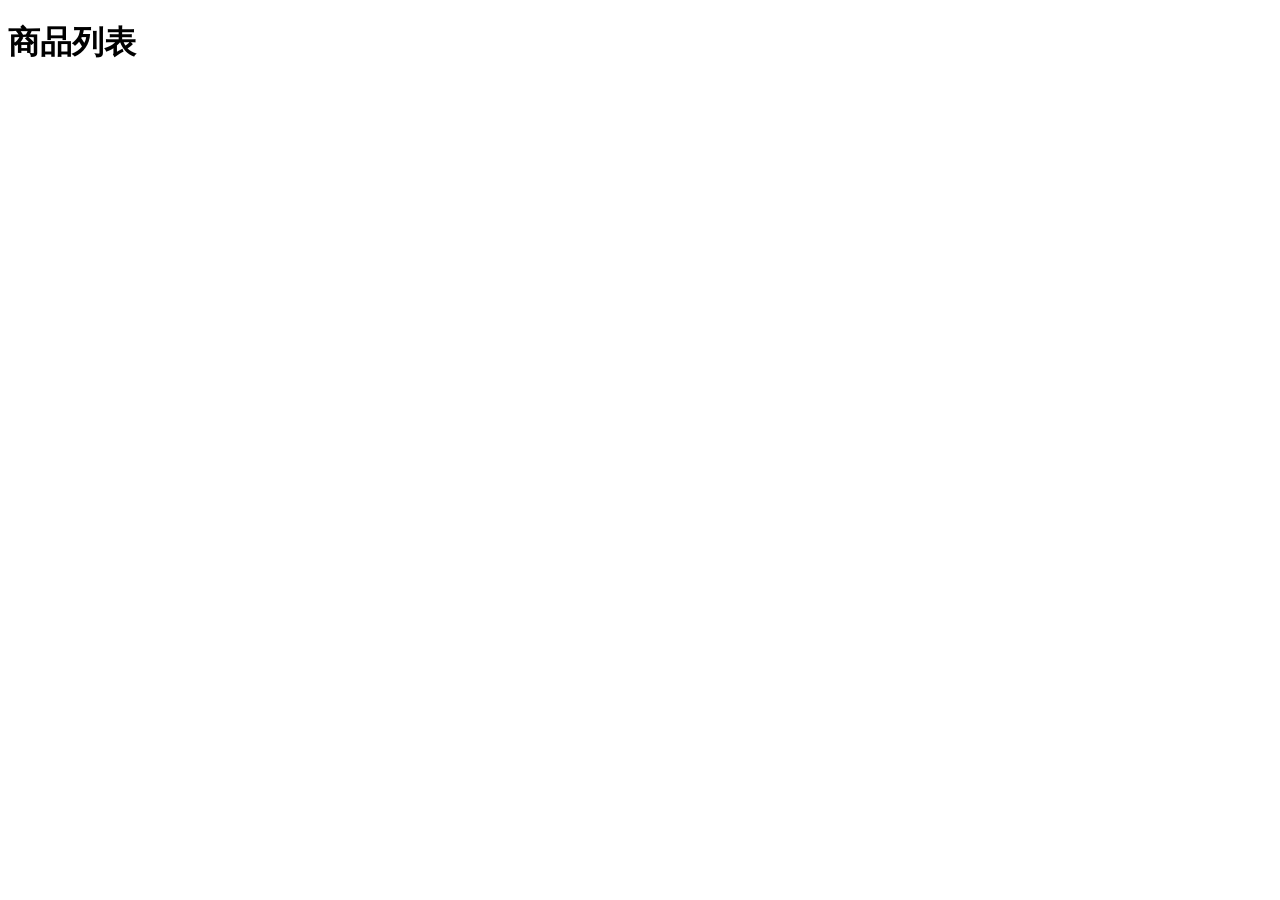
==== frontend/index.html @ 15070eef "Add files via upload" ====
<!DOCTYPE html>
<html>
<head>
  <meta charset="UTF-8">
  <title>基础电商系统</title>
</head>
<body>
  <h1>商品列表</h1>
  <ul id="productList"></ul>

  <script src="main.js"></script>
</body>
</html>
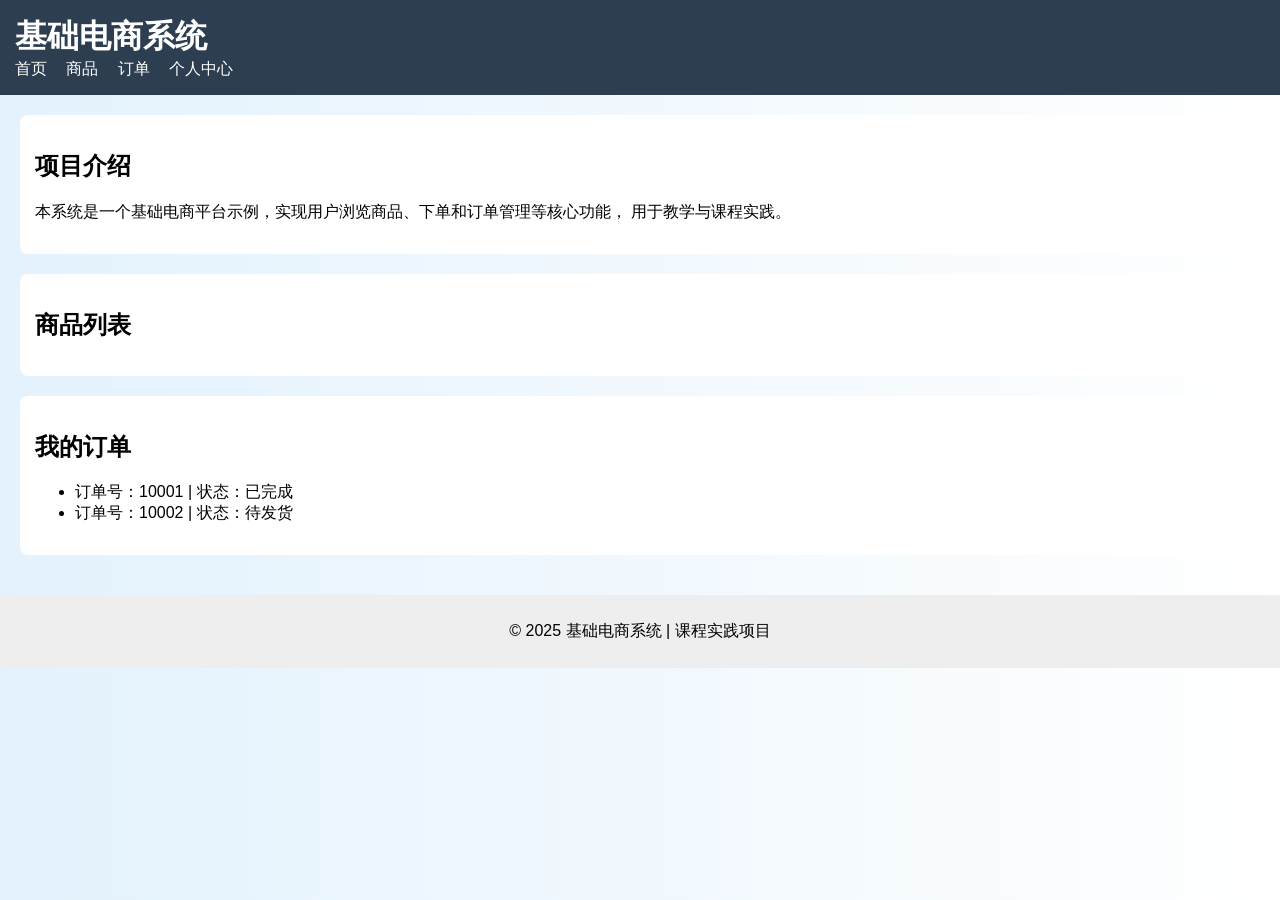
==== commit 25299e08: "Add files via upload" ====
--- a/frontend/index.html
+++ b/frontend/index.html
@@ -1,13 +1,58 @@
 <!DOCTYPE html>
-<html>
+<html lang="zh-CN">
 <head>
-  <meta charset="UTF-8">
-  <title>基础电商系统</title>
+    <meta charset="UTF-8">
+    <title>基础电商系统</title>
+    <link rel="stylesheet" href="style.css">
 </head>
 <body>
-  <h1>商品列表</h1>
-  <ul id="productList"></ul>
 
-  <script src="main.js"></script>
+<!-- 顶部导航 -->
+<header>
+    <h1>基础电商系统</h1>
+    <nav>
+        <a href="#">首页</a>
+        <a href="#">商品</a>
+        <a href="#">订单</a>
+        <a href="#">个人中心</a>
+    </nav>
+</header>
+
+<!-- 主体内容 -->
+<main>
+
+    <!-- 项目介绍 -->
+    <section class="intro">
+        <h2>项目介绍</h2>
+        <p>
+            本系统是一个基础电商平台示例，实现用户浏览商品、下单和订单管理等核心功能，
+            用于教学与课程实践。
+        </p>
+    </section>
+
+    <!-- 商品列表 -->
+    <section class="products">
+        <h2>商品列表</h2>
+        <div class="product-list" id="product-list">
+            <!-- JS 动态渲染 -->
+        </div>
+    </section>
+
+    <!-- 订单信息 -->
+    <section class="orders">
+        <h2>我的订单</h2>
+        <ul id="order-list">
+            <li>订单号：10001 | 状态：已完成</li>
+            <li>订单号：10002 | 状态：待发货</li>
+        </ul>
+    </section>
+
+</main>
+
+<footer>
+    <p>© 2025 基础电商系统 | 课程实践项目</p>
+</footer>
+
+<script src="js/main.js"></script>
 </body>
 </html>
--- a/frontend/style.css
+++ b/frontend/style.css
@@ -0,0 +1,56 @@
+body {
+    font-family: Arial, sans-serif;
+    margin: 0;
+    background-color: #f5f5f5;
+}
+
+header {
+    background-color: #2c3e50;
+    color: white;
+    padding: 15px;
+}
+
+header h1 {
+    margin: 0;
+}
+
+nav a {
+    color: white;
+    margin-right: 15px;
+    text-decoration: none;
+}
+
+main {
+    padding: 20px;
+}
+
+section {
+    background: white;
+    padding: 15px;
+    margin-bottom: 20px;
+    border-radius: 8px;
+}
+
+.product-list {
+    display: flex;
+    gap: 15px;
+}
+
+.product {
+    border: 1px solid #ddd;
+    padding: 10px;
+    width: 150px;
+    text-align: center;
+    border-radius: 5px;
+}
+
+footer {
+    text-align: center;
+    padding: 10px;
+    background: #eee;
+}
+body {
+    font-family: Arial, sans-serif;
+    margin: 0;
+    background: linear-gradient(to right, #e3f2fd, #ffffff);
+}
